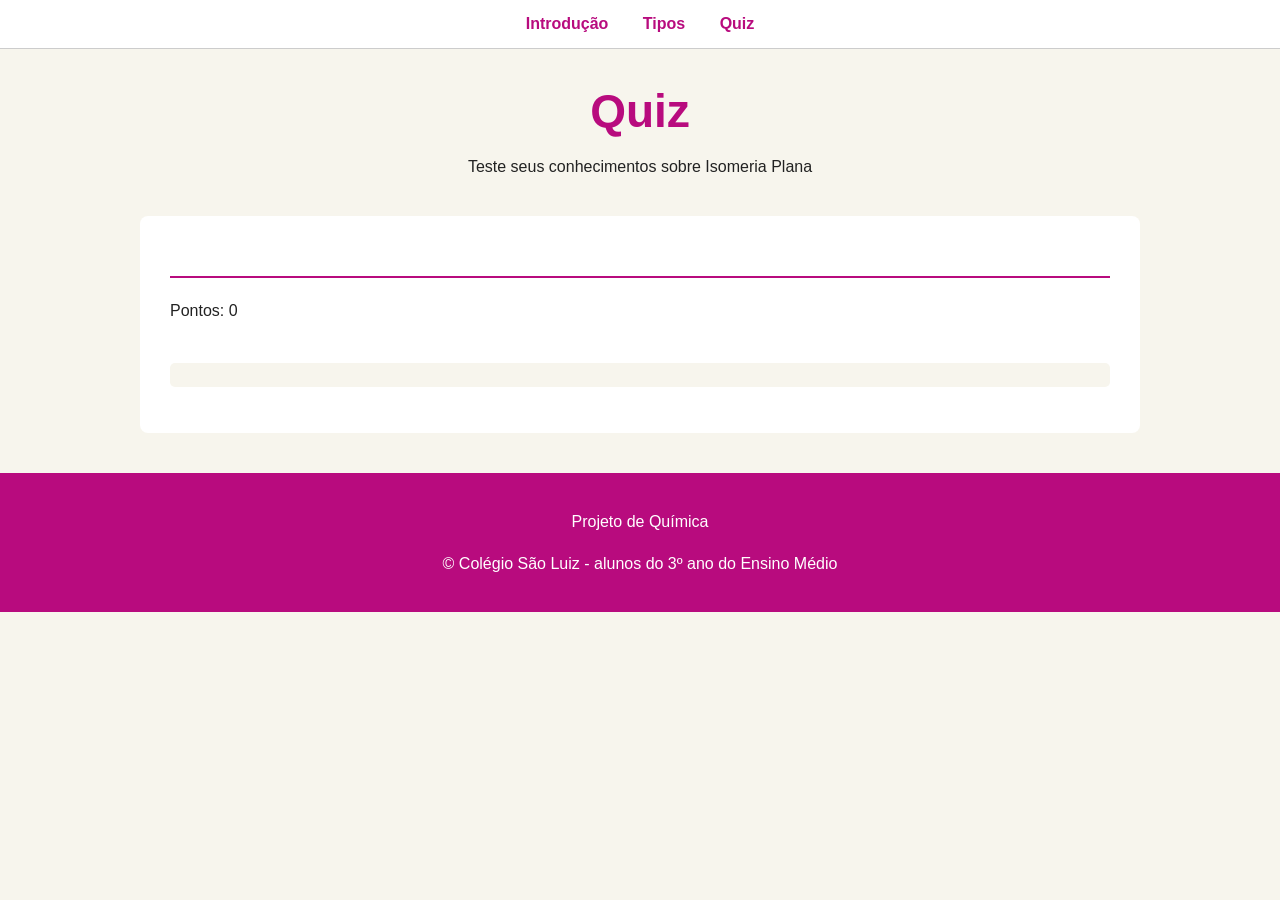
==== quiz.html @ 8f837500 "Add files via upload" ====
<!DOCTYPE html>
<html lang="pt-br">

<head>
    <meta charset="UTF-8">
    <meta name="viewport" content="width=device-width, initial-scale=1.0">

    <title>Quiz | Isomeria Plana</title>

    <link rel="stylesheet" href="style.css">
</head>

<body>

    <!--MENU-->

    <nav>
        <a href="index.html">Introdução</a>
        <a href="tipos.html">Tipos</a>
        <a href="quiz.html">Quiz</a>
    </nav>


    <!--CABEÇALHO-->

    <header>

        <h1>Quiz</h1>
        <p>Teste seus conhecimentos sobre Isomeria Plana</p>

    </header>

    <main>

        <section>

            <h2 id="progresso"></h2>

            <div id="quiz-container">

                <p id="pontuacao">Pontos: 0</p>

                <h3 id="pergunta"></h3>

                <div id="alternativas"></div>

                <p id="feedback"></p>

                <button id="proxima" onclick="proximaPergunta()">
                    Próxima pergunta
                </button>

            </div>

        </section>

    </main>

    <footer>
        <p>Projeto de Química</p>
        <p>&copy; Colégio São Luiz  - alunos do 3º ano do Ensino Médio</p>
    </footer>

    <script src="script.js"></script>

</body>

</html>
---- style.css ----
:root {
    --primary-color: #b80b7e;
    --accent-color: #4d1f42;
    --bg-light: #F7F5ED;
    --bg-card: #f5f2f2;
    --text-dark: #222;
    --border-radius: 5px;
    --transition-fast: 0.3s;
}

html {
    scroll-behavior: smooth;
}

body {
    margin: 0;
    font-family: Arial, sans-serif;
    background-color: var(--bg-light);
    color: var(--text-dark);
}

p {
    line-height: 1.6;
}

/*PADRONIZAÇÃO DE CORES E TEXTOS*/
header .bloco-quadrante span {
    color: #777;
}

header, nav {
    text-align: center;
}

header h1, section h2, article h3, .titulo-acordeao, .bloco-quadrante h2, .bloco-quadrante h3, 
.conteudo h3, #progresso, #alternativas button {
    color: var(--primary-color);
}

header {
    background-color: var(--bg-light);
    padding: 35px 20px 10px;
}

header h1 {
    margin: 0;
    font-size: 46px;
}

nav {
    background-color: white;
    padding: 15px;
    border-bottom: 1px solid #ccc;
    position: sticky;
    top: 0;
    z-index: 1000;
}

nav a {
    color: var(--primary-color);
    text-decoration: none;
    margin: 0 15px;
    font-weight: bold;
}

nav a:hover {
    background-color: rgb(235, 233, 233);
    border-radius: 10px;
}

#menu-inicio{
    width: 25px;
    text-align: center;
  }

main {
    width: 85%;
    max-width: 1000px;
    margin: auto;
}

section {
    background-color: white;
    margin: 10px 0 30px;
    padding: 30px;
    border-radius: 8px;
}

section h2 {
    border-bottom: 2px solid var(--primary-color);
    padding-bottom: 10px;
}

article {
    background-color: var(--bg-card);
    padding: 20px;
    margin-top: 20px;
    border-left: 5px solid var(--primary-color);
    border-radius: var(--border-radius);
}

.conteudo{
    background-color: var(--bg-card);
    padding: 20px;
    margin-top: 20px;
    border-radius: var(--border-radius);
}

article h3, .conteudo h3 {
    margin-top: 0;
}

.destaque-inicio {
    max-width: 1000px;
    margin: 25px auto 0;
    display: flex;
    align-items: center;
    gap: 35px;
}

.imagem-resumo {
    width: 800px;
    height: auto;
    border-radius: 8px;
}

/* Acordeão */
.titulo-acordeao {
    width: 100%;
    background: transparent;
    border: none;
    font-size: 18px;
    font-weight: bold;
    cursor: pointer;
    display: flex;
    justify-content: space-between;
}

.titulo-acordeao span { font-size: 24px; }
.conteudo-acordeao {
    max-width: 1000px;
    margin: 25px auto 0;
    display: none;
    align-items: center;
    gap: 35px;
}

.imagem-acordeao { 
    text-align: center;
}

.imagem-acordeao img {
    width: 700px;
    height: auto;
    border-radius: 8px;
}

/* Blocos */
.blocos-tipos {
    display: flex;
    align-items: center;
    justify-content: center;
    gap: 30px;
    margin: 30px 0;
}

.bloco-tipos {
    width: 280px;
    min-height: 150px;
    background-color: #ca1c90;
    border: 1px solid #ddd;
    border-radius: 10px;
    padding: 25px;
    cursor: pointer;
    box-shadow: 0 3px 8px rgba(0, 0, 0, 0.12);
    transition: var(--transition-fast);
}

.bloco-tipos:hover {
    transform: translateY(-5px);
}

.bloco-tipos { margin-top: 0; font-size: 22px; color: white; font-weight: bold; }
.bloco-tipos p { font-size: 16px; }
.conteudo { display: none; border-left: 5px solid #ca1c90; }
.conteudo h3 { color: #ca1c90; }

/*COMPONENTE DO QUIZ E RODAPÉ*/
#quiz-container { margin-top: 20px; }
#progresso { font-weight: bold; }

#alternativas {
    display: flex;
    flex-direction: column;
    gap: 10px;
    margin: 20px 0;
}

#alternativas button {
    padding: 12px;
    border: 1px solid var(--primary-color);
    border-radius: 6px;
    background-color: white;
    cursor: pointer;
    text-align: left;
    font-size: 16px;
}

#alternativas button:hover { background-color: #e8edf2; }

#alternativas button.correta {
    background-color: #d4edda;
    border-color: #2e7d32;
    color: #1b5e20;
}

#alternativas button.errada {
    background-color: #f8d7da;
    border-color: #c62828;
    color: #8e0000;
}

#alternativas button:disabled { cursor: default; }

#feedback {
    margin-top: 15px;
    padding: 12px;
    background-color: var(--bg-light);
    border-radius: var(--border-radius);
    font-weight: bold;
}

#proxima, #refazer {
    background-color: var(--primary-color);
    color: white;
    border: none;
    padding: 12px 20px;
    border-radius: 6px;
    cursor: pointer;
}

#proxima { display: none; }
#refazer { font-weight: bold; }
#proxima:hover, #refazer:hover { background-color: var(--accent-color); }

footer {
    background-color: var(--primary-color);
    color: white;
    text-align: center;
    padding: 20px;
    margin-top: 40px;
}
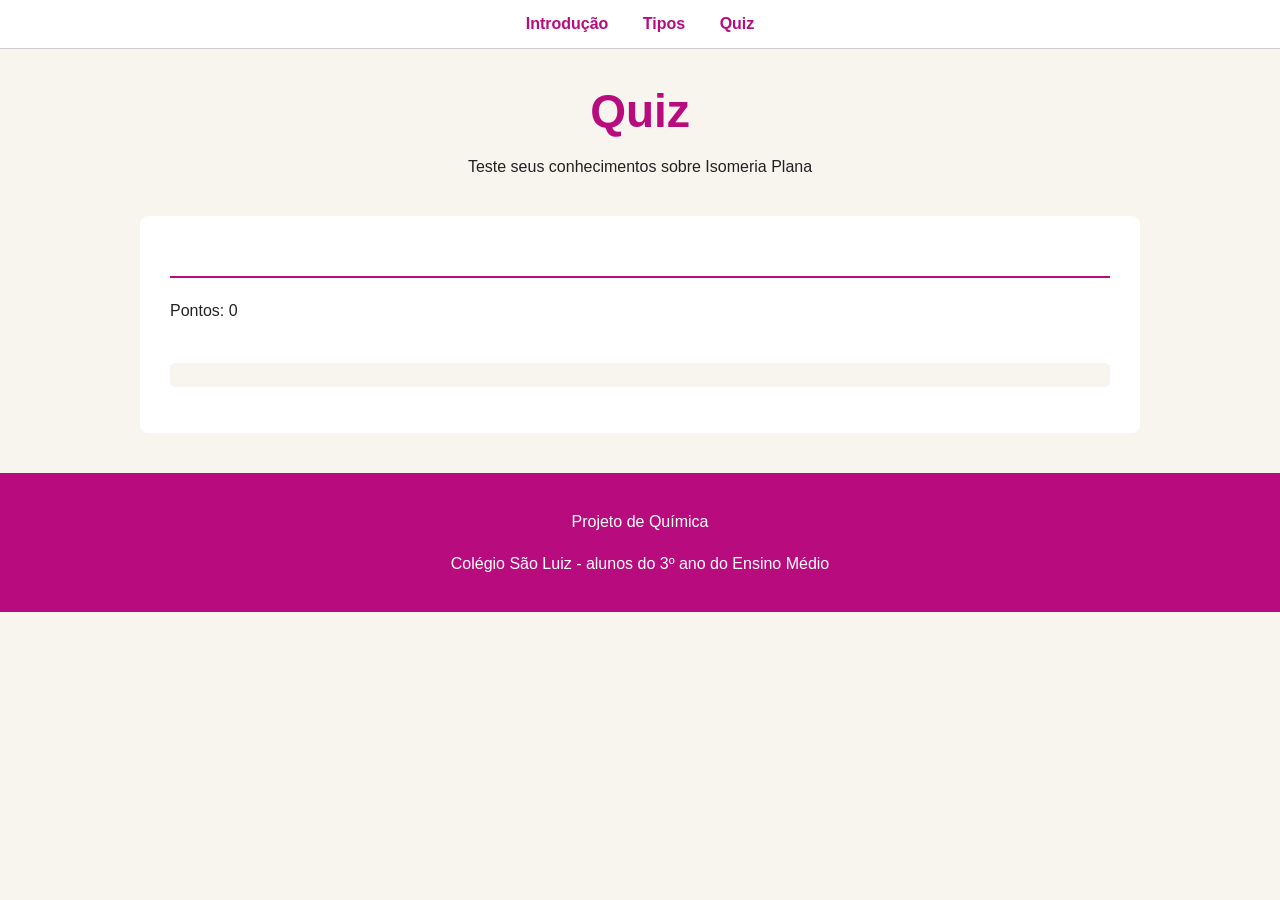
==== commit c92ad7ea: "Update quiz.html" ====
--- a/quiz.html
+++ b/quiz.html
@@ -58,11 +58,11 @@
 
     <footer>
         <p>Projeto de Química</p>
-        <p>&copy; Colégio São Luiz  - alunos do 3º ano do Ensino Médio</p>
+        <p>Colégio São Luiz  - alunos do 3º ano do Ensino Médio</p>
     </footer>
 
     <script src="script.js"></script>
 
 </body>
 
-</html>+</html>
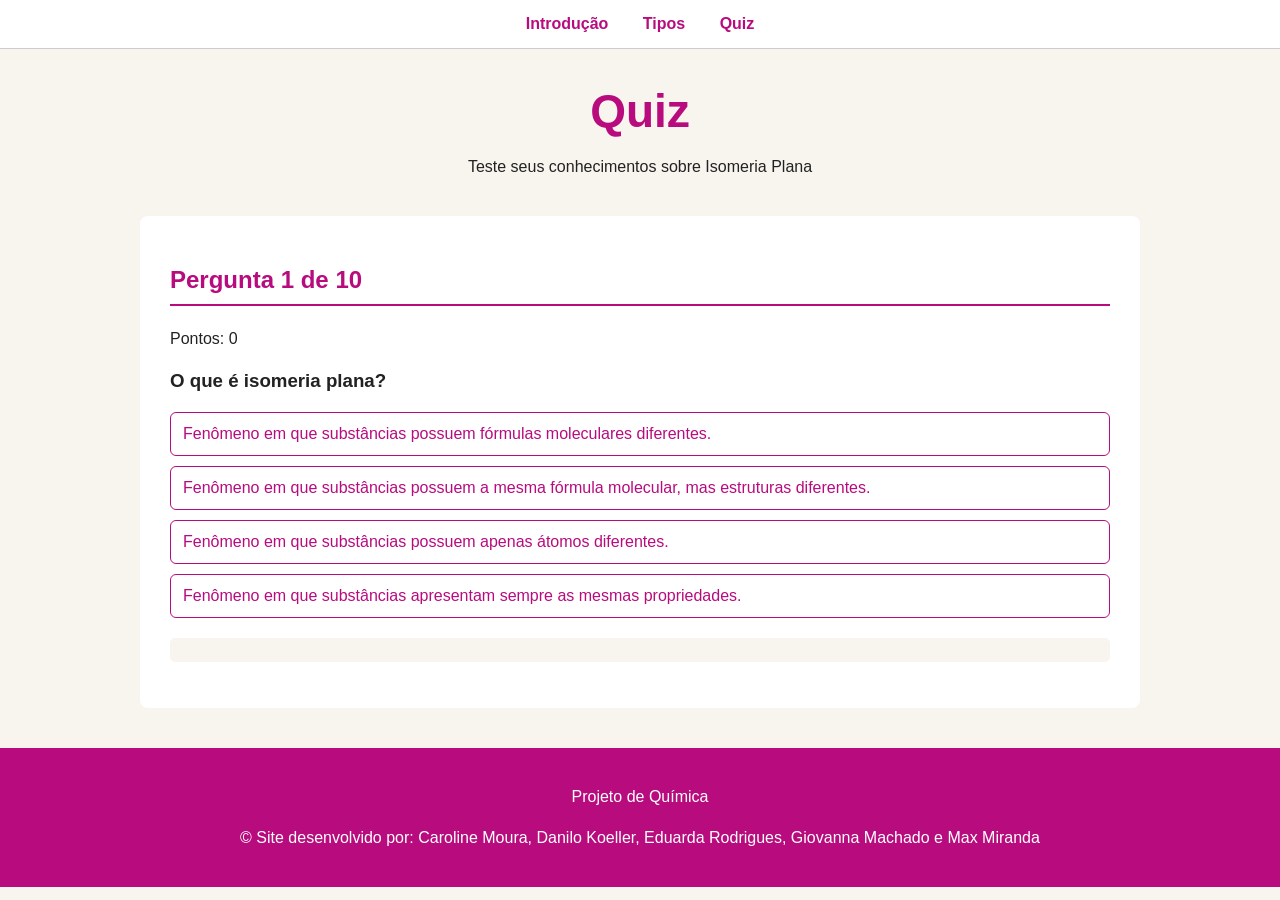
==== commit d09a5ba7: "Update quiz.html" ====
--- a/quiz.html
+++ b/quiz.html
@@ -58,7 +58,7 @@
 
     <footer>
         <p>Projeto de Química</p>
-        <p>Colégio São Luiz  - alunos do 3º ano do Ensino Médio</p>
+        <p>&copy Site desenvolvido por: Caroline Moura, Danilo Koeller, Eduarda Rodrigues, Giovanna Machado e Max Miranda</p>
     </footer>
 
     <script src="script.js"></script>
